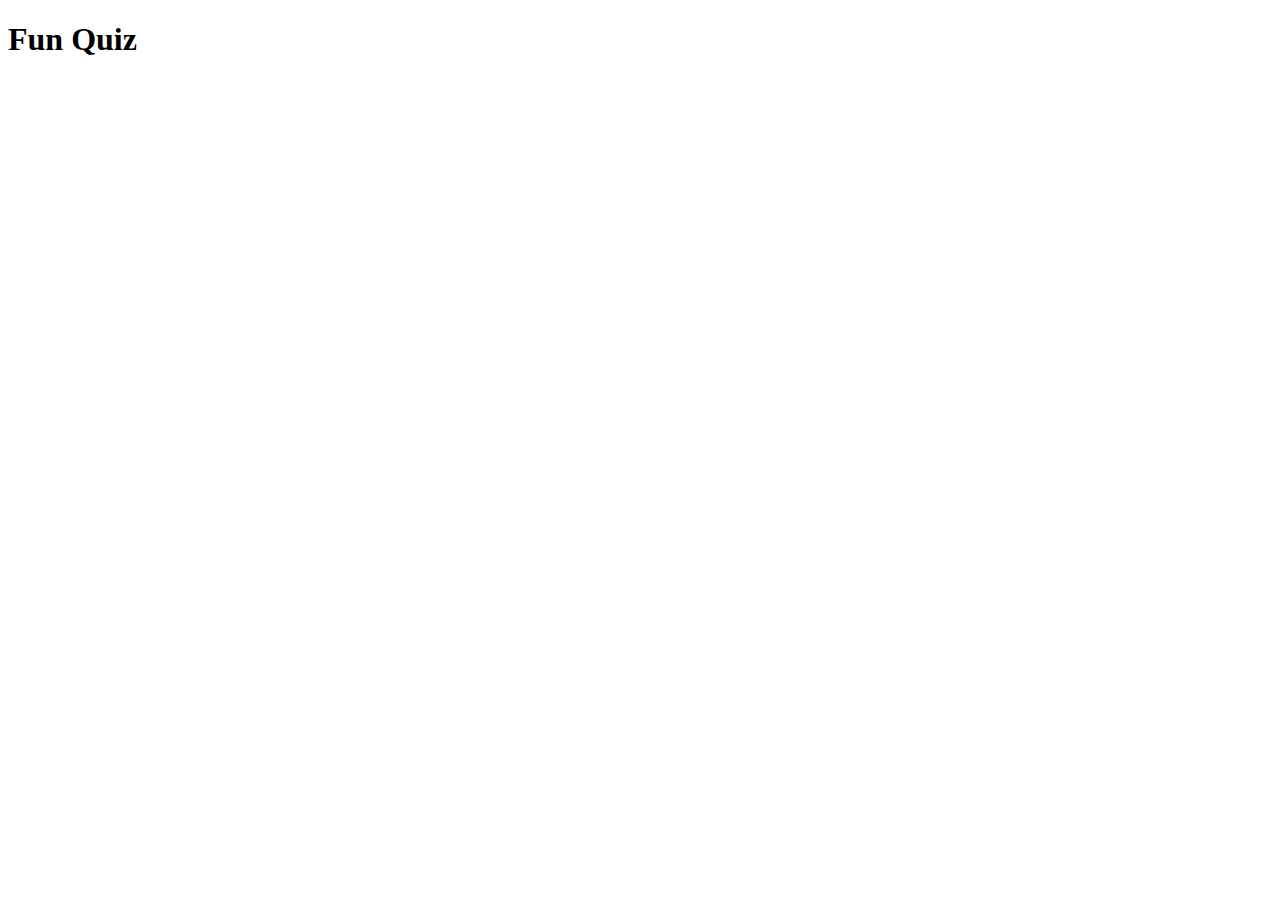
==== score.html @ 3dc3990b "basic skeleton of quiz page" ====
<!doctype html>
<html lang="en">

<head>
    <!-- Required meta tags -->
    <meta charset="utf-8">
    <meta name="viewport" content="width=device-width, initial-scale=1, shrink-to-fit=no">

    <!-- Bootstrap CSS -->
    <link rel="stylesheet" href="https://stackpath.bootstrapcdn.com/bootstrap/4.5.0/css/bootstrap.min.css"
        integrity="sha384-9aIt2nRpC12Uk9gS9baDl411NQApFmC26EwAOH8WgZl5MYYxFfc+NcPb1dKGj7Sk" crossorigin="anonymous">

    <title>quiz-score</title>
</head>

<body>

    <div class="jumbotron jumbotron-fluid">
        <div class="container">
            <h1 class="display-4">Fun Quiz</h1>
        </div>
    </div>

    <div class="container-fluid">
        <div class="row">
            <div class="col-md-3">
            </div>
            <div class="col-md-6 pb-5">
                <!-- do-to -->
            </div>
            <div class="col-md-3">
            </div>

        </div>
    </div>

    </div>

    <!-- Optional JavaScript -->
    <script src="./main.js"></script>
    <!-- jQuery first, then Popper.js, then Bootstrap JS -->
    <script src="https://code.jquery.com/jquery-3.5.1.slim.min.js"
        integrity="sha384-DfXdz2htPH0lsSSs5nCTpuj/zy4C+OGpamoFVy38MVBnE+IbbVYUew+OrCXaRkfj"
        crossorigin="anonymous"></script>
    <script src="https://cdn.jsdelivr.net/npm/popper.js@1.16.0/dist/umd/popper.min.js"
        integrity="sha384-Q6E9RHvbIyZFJoft+2mJbHaEWldlvI9IOYy5n3zV9zzTtmI3UksdQRVvoxMfooAo"
        crossorigin="anonymous"></script>
    <script src="https://stackpath.bootstrapcdn.com/bootstrap/4.5.0/js/bootstrap.min.js"
        integrity="sha384-OgVRvuATP1z7JjHLkuOU7Xw704+h835Lr+6QL9UvYjZE3Ipu6Tp75j7Bh/kR0JKI"
        crossorigin="anonymous"></script>
</body>

</html>
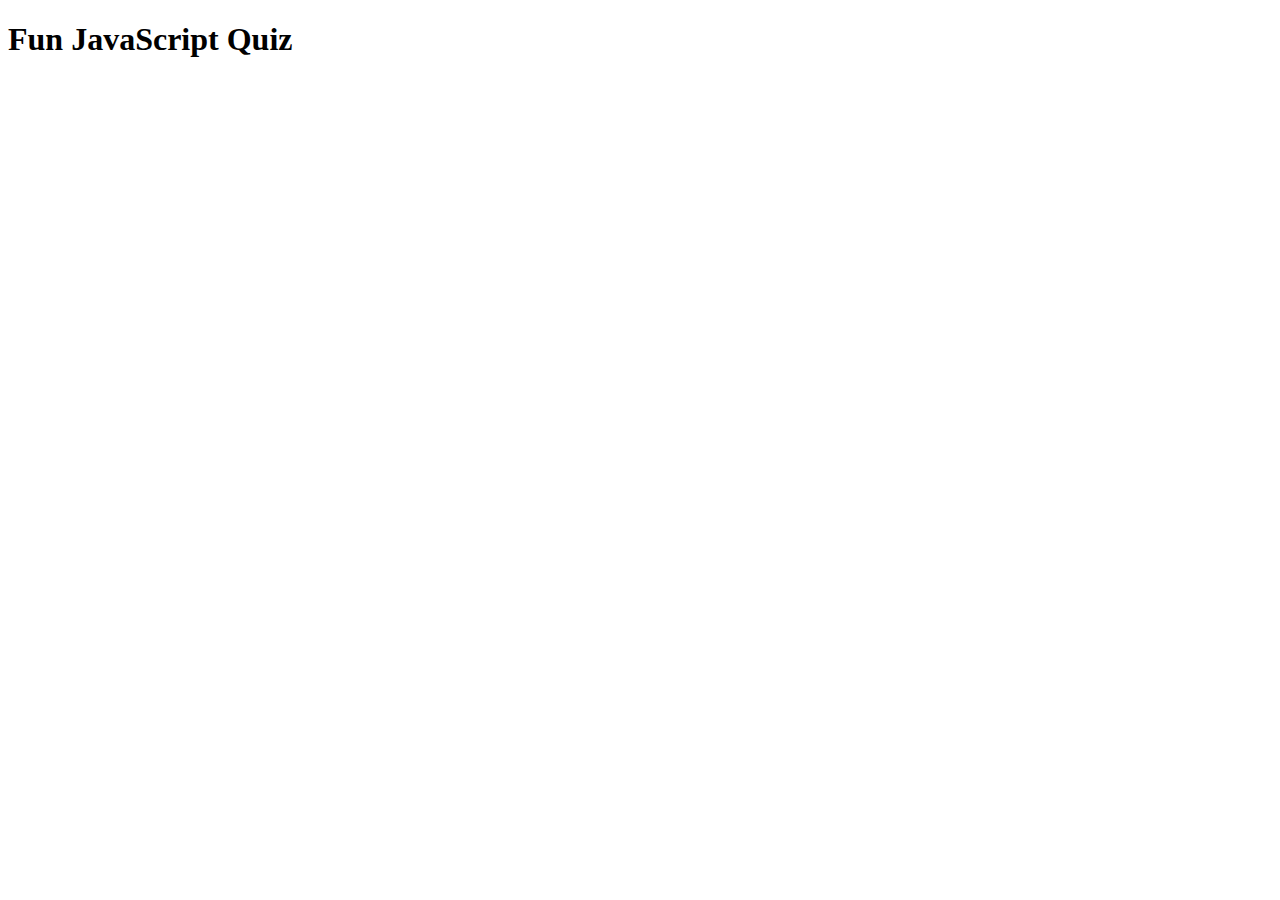
==== commit ea3bcfa9: "dynamic mapping od q&a" ====
--- a/score.html
+++ b/score.html
@@ -17,7 +17,7 @@
 
     <div class="jumbotron jumbotron-fluid">
         <div class="container">
-            <h1 class="display-4">Fun Quiz</h1>
+            <h1 class="display-4">Fun JavaScript Quiz</h1>
         </div>
     </div>
 
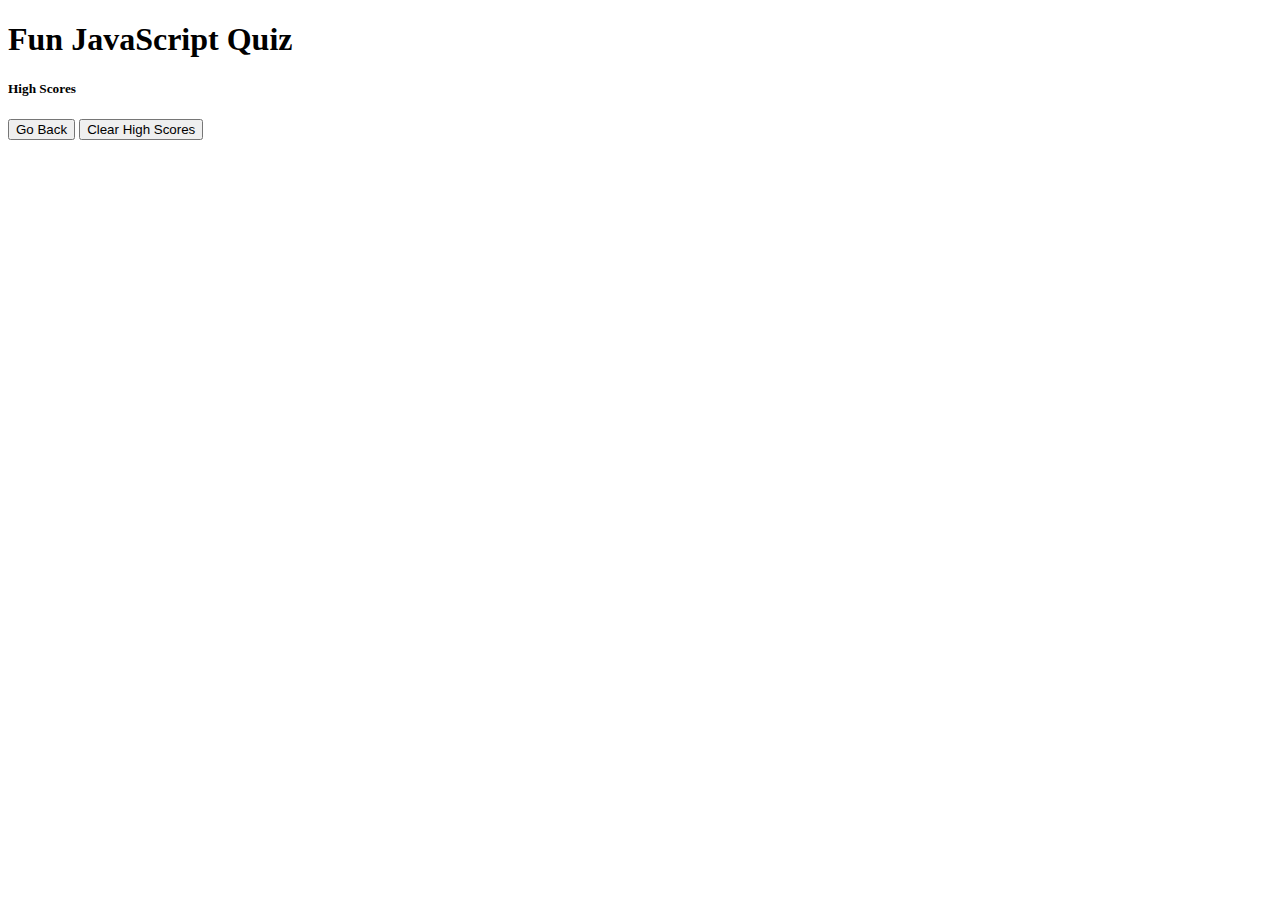
==== commit 5dffcc0b: "created score page, modified timer" ====
--- a/score.html
+++ b/score.html
@@ -15,7 +15,7 @@
 
 <body>
 
-    <div class="jumbotron jumbotron-fluid">
+    <div class="jumbotron jumbotron-fluid bg-info">
         <div class="container">
             <h1 class="display-4">Fun JavaScript Quiz</h1>
         </div>
@@ -27,6 +27,20 @@
             </div>
             <div class="col-md-6 pb-5">
                 <!-- do-to -->
+                <div class="card">
+                    <div class="card-body">
+                        <h5 class="card-title">High Scores</h5>
+                    </div>
+                    <ul class="list-group list-group-flush scores-list">
+                    </ul>
+                    <div class="card-body">
+                        <section class="d-flex justify-content-between">
+                            <button class="btn btn-info" id="back">Go Back</button>
+                            <button class="btn btn-info" id="clear">Clear High Scores</button>
+                        </section>
+
+                    </div>
+                </div>
             </div>
             <div class="col-md-3">
             </div>
@@ -37,7 +51,7 @@
     </div>
 
     <!-- Optional JavaScript -->
-    <script src="./main.js"></script>
+    <script src="./score.js"></script>
     <!-- jQuery first, then Popper.js, then Bootstrap JS -->
     <script src="https://code.jquery.com/jquery-3.5.1.slim.min.js"
         integrity="sha384-DfXdz2htPH0lsSSs5nCTpuj/zy4C+OGpamoFVy38MVBnE+IbbVYUew+OrCXaRkfj"
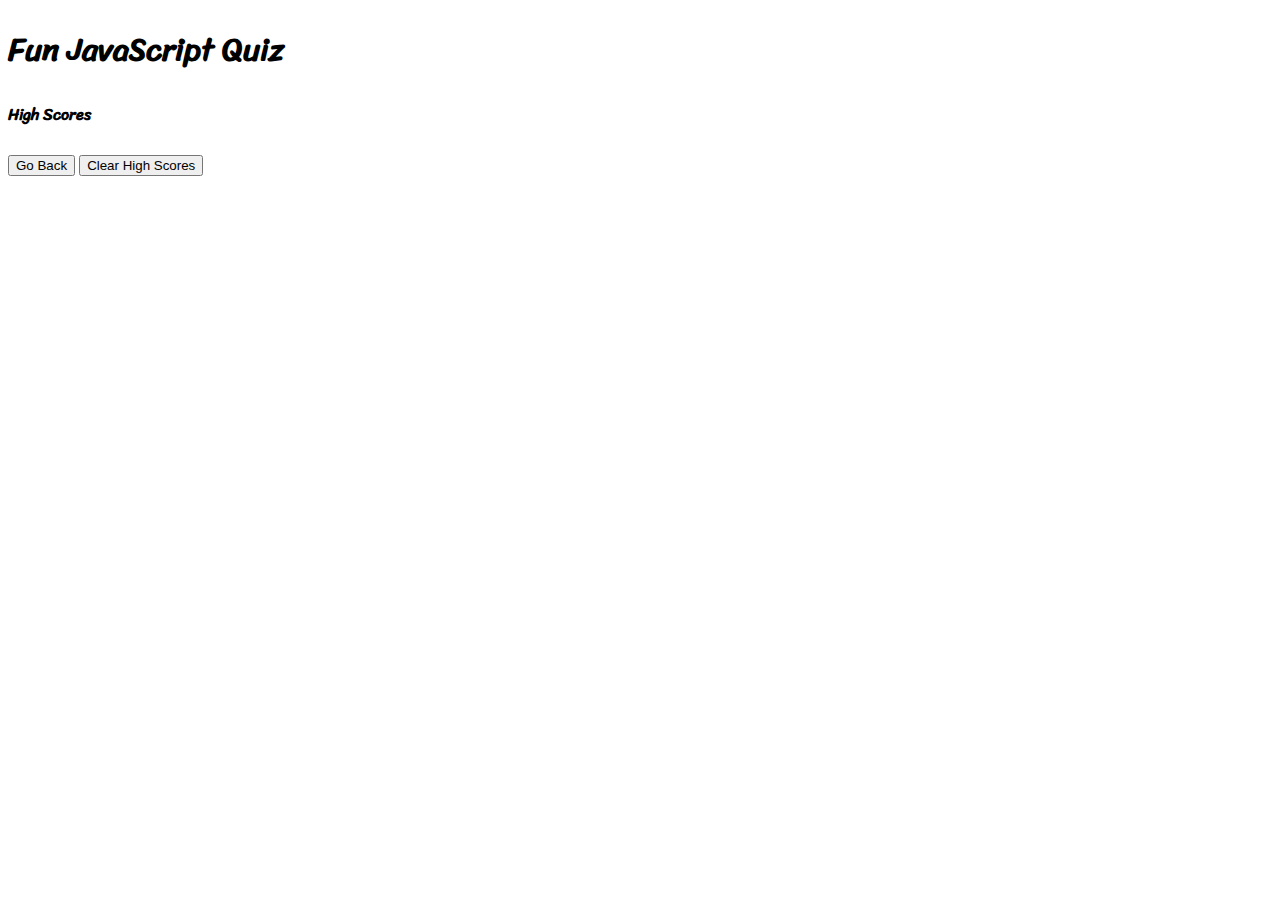
==== commit 933d5460: "stylings and animations" ====
--- a/score.html
+++ b/score.html
@@ -9,14 +9,15 @@
     <!-- Bootstrap CSS -->
     <link rel="stylesheet" href="https://stackpath.bootstrapcdn.com/bootstrap/4.5.0/css/bootstrap.min.css"
         integrity="sha384-9aIt2nRpC12Uk9gS9baDl411NQApFmC26EwAOH8WgZl5MYYxFfc+NcPb1dKGj7Sk" crossorigin="anonymous">
-
+    <link href="https://fonts.googleapis.com/css2?family=Sriracha&display=swap" rel="stylesheet">
+    <link rel="stylesheet" href="style.css">
     <title>quiz-score</title>
 </head>
 
 <body>
 
     <div class="jumbotron jumbotron-fluid bg-info">
-        <div class="container">
+        <div class="container text-center">
             <h1 class="display-4">Fun JavaScript Quiz</h1>
         </div>
     </div>
@@ -29,7 +30,7 @@
                 <!-- do-to -->
                 <div class="card">
                     <div class="card-body">
-                        <h5 class="card-title">High Scores</h5>
+                        <h4 class="card-title">High Scores</h4>
                     </div>
                     <ul class="list-group list-group-flush scores-list">
                     </ul>
--- a/style.css
+++ b/style.css
@@ -0,0 +1,72 @@
+body{
+    font-family: 'Sriracha', cursive;
+}
+
+.question-card{
+  display: none;
+}
+
+.view-scores-btn{
+  display: none;;
+}
+
+.result-card{
+    display: none;
+}
+
+.disabled {
+    pointer-events: none;
+    cursor: default;
+    color: gray;
+  }
+
+  .error-span{
+    font-size: 12px;
+    font-style: italic;
+  }
+
+  li {
+    display: inline-block;
+    -webkit-transition: all 200ms ease-in;
+    -webkit-transform: scale(1);
+    -ms-transition: all 200ms ease-in;
+    -ms-transform: scale(1);
+    -moz-transition: all 200ms ease-in;
+    -moz-transform: scale(1);
+    transition: all 200ms ease-in;
+    transform: scale(1);
+  }
+  li:hover {
+    -webkit-transition: all 200ms ease-in;
+    -webkit-transform: scale(1.5);
+    -ms-transition: all 200ms ease-in;
+    -ms-transform: scale(1.5);
+    -moz-transition: all 200ms ease-in;
+    -moz-transform: scale(1.5);
+    transition: all 200ms ease-in;
+    transform: scale(1.01);
+    background-color:lightblue;
+  }
+
+  .card-link{
+    display: inline-block;
+    -webkit-transition: all 200ms ease-in;
+    -webkit-transform: scale(1);
+    -ms-transition: all 200ms ease-in;
+    -ms-transform: scale(1);
+    -moz-transition: all 200ms ease-in;
+    -moz-transform: scale(1);
+    transition: all 200ms ease-in;
+    transform: scale(1);
+  }
+
+  .card-link:hover {
+    -webkit-transition: all 200ms ease-in;
+    -webkit-transform: scale(1.5);
+    -ms-transition: all 200ms ease-in;
+    -ms-transform: scale(1.5);
+    -moz-transition: all 200ms ease-in;
+    -moz-transform: scale(1.5);
+    transition: all 200ms ease-in;
+    transform: scale(1.3);
+  }